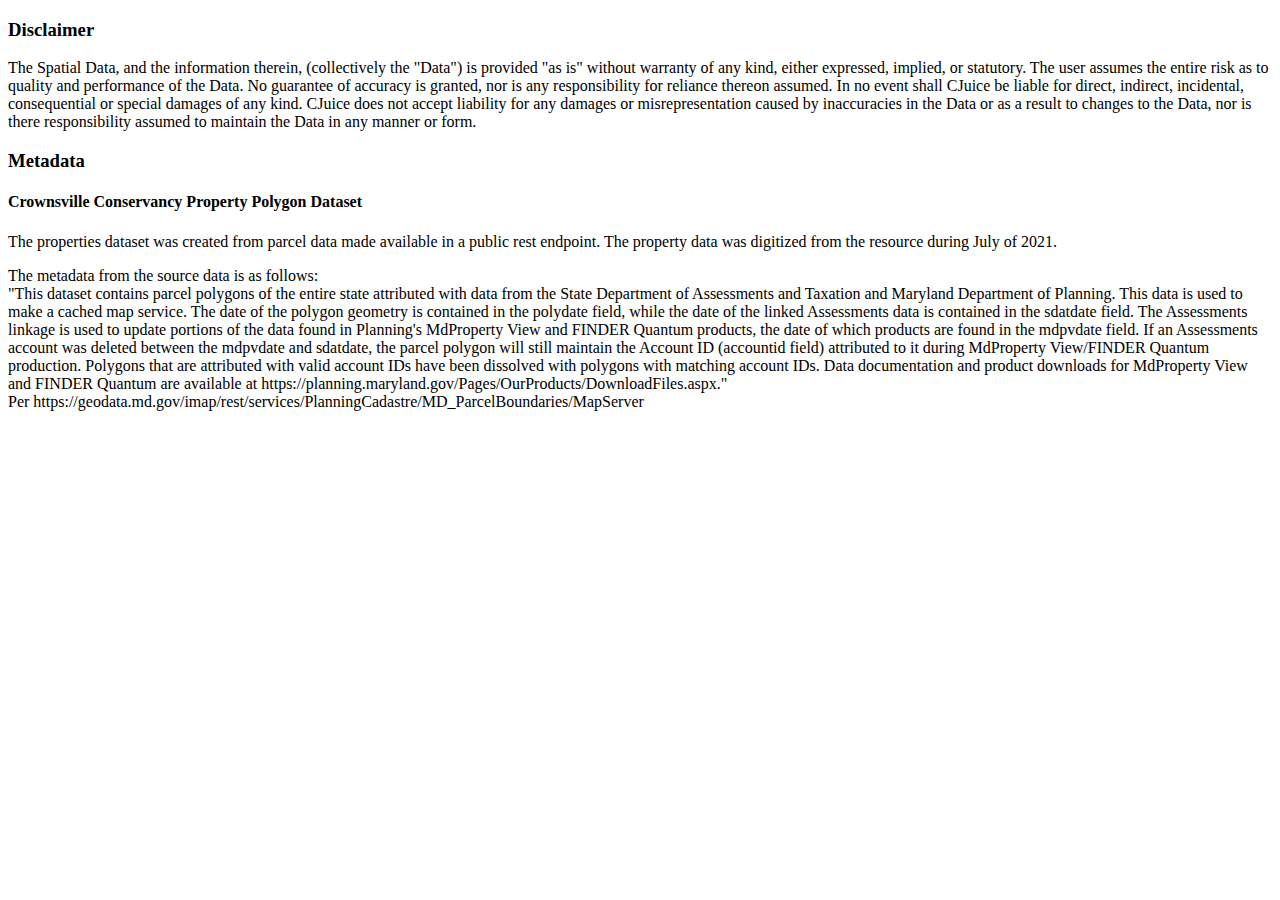
==== CC/disclaimer.html @ 51bc3303 "create" ====
<!DOCTYPE html>
<html lang="en">
<head>
    <meta charset="UTF-8">
    <title>DISCLAIMER</title>
</head>
<body>
    <h3>Disclaimer</h3>
    <p>The Spatial Data, and the information therein, (collectively the "Data") is provided "as is" without
        warranty of any kind, either expressed, implied, or statutory. The user assumes the entire risk as to
        quality and performance of the Data. No guarantee of accuracy is granted, nor is any responsibility for
        reliance thereon assumed. In no event shall CJuice be liable for direct, indirect,
        incidental, consequential or special damages of any kind. CJuice does not accept
        liability for any damages or misrepresentation caused by inaccuracies in the Data or as a result
        to changes to the Data, nor is there responsibility assumed to maintain the Data in any manner or
        form.
    </p>
    <h3>Metadata</h3>
    <h4>Crownsville Conservancy Property Polygon Dataset</h4>
    <p>The properties dataset was created from parcel data made available in a public rest endpoint. The property
        data was digitized from the resource during July of 2021.
    </p>
    <p>The metadata from the source data is as follows:<br>
        "This dataset contains parcel polygons of the entire state attributed with data from the State
        Department of Assessments and Taxation and Maryland Department of Planning. This data is used
        to make a cached map service. The date of the polygon geometry is contained in the polydate field,
        while the date of the linked Assessments data is contained in the sdatdate field. The Assessments
        linkage is used to update portions of the data found in Planning's MdProperty View and FINDER
        Quantum products, the date of which products are found in the mdpvdate field. If an Assessments
        account was deleted between the mdpvdate and sdatdate, the parcel polygon will still maintain
        the Account ID (accountid field) attributed to it during MdProperty View/FINDER Quantum production.
        Polygons that are attributed with valid account IDs have been dissolved with polygons with matching
        account IDs. Data documentation and product downloads for MdProperty View and FINDER Quantum are
        available at https://planning.maryland.gov/Pages/OurProducts/DownloadFiles.aspx."<br>
        Per https://geodata.md.gov/imap/rest/services/PlanningCadastre/MD_ParcelBoundaries/MapServer
    </p>
</body>
</html>
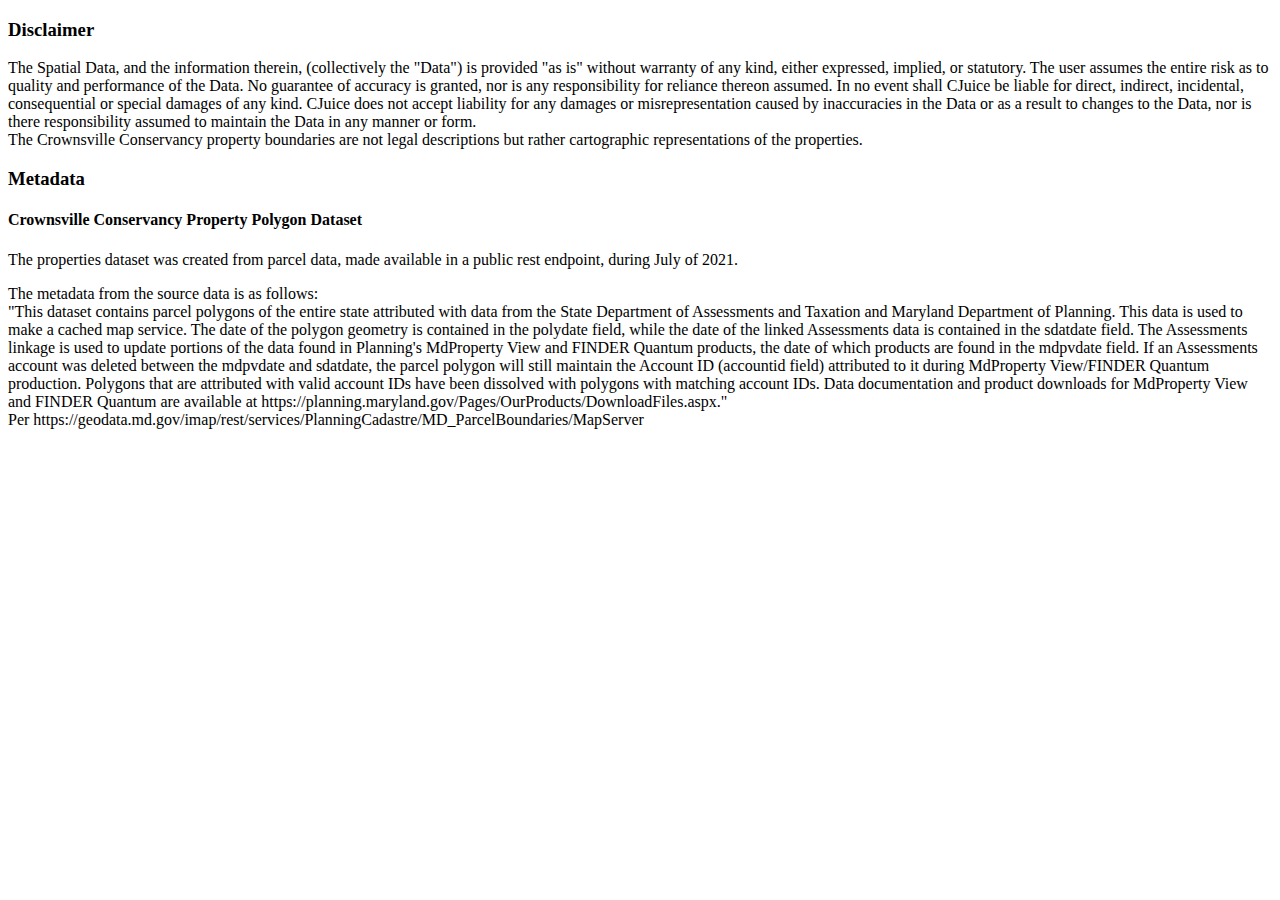
==== commit df1f6e7f: "create" ====
--- a/CC/disclaimer.html
+++ b/CC/disclaimer.html
@@ -13,12 +13,14 @@
         incidental, consequential or special damages of any kind. CJuice does not accept
         liability for any damages or misrepresentation caused by inaccuracies in the Data or as a result
         to changes to the Data, nor is there responsibility assumed to maintain the Data in any manner or
-        form.
+        form. <br>
+        The Crownsville Conservancy property boundaries are not legal descriptions but rather
+        cartographic representations of the properties.
     </p>
     <h3>Metadata</h3>
     <h4>Crownsville Conservancy Property Polygon Dataset</h4>
-    <p>The properties dataset was created from parcel data made available in a public rest endpoint. The property
-        data was digitized from the resource during July of 2021.
+    <p>The properties dataset was created from parcel data, made available in a public rest endpoint, during
+        July of 2021.
     </p>
     <p>The metadata from the source data is as follows:<br>
         "This dataset contains parcel polygons of the entire state attributed with data from the State
